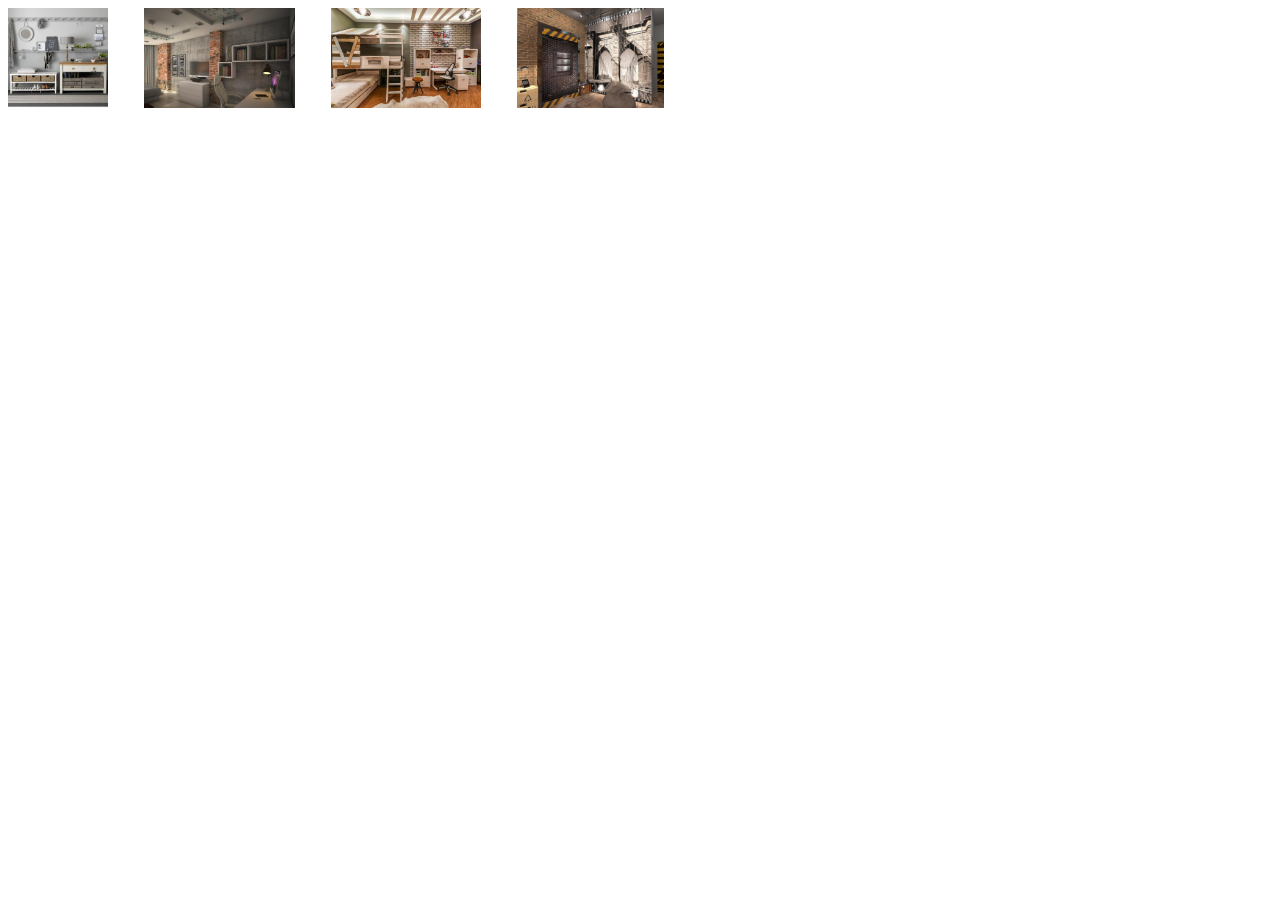
==== JS-course/6/index.html @ 77a0d9a6 "lesson 6 hw init" ====
<!DOCTYPE html>
<html lang="en">

<head>
    <meta charset="UTF-8">
    <title>Document</title>
</head>

<body>
    <script defer src="assets/js/js-lesson-6.1.js"></script>
    <link rel="stylesheet" href="assets/styles/style-6.1.css">
    <div class="picture--big"></div>
    <div class="slieder">
        <div class="picture--small"><img src="assets/img/small/small-1.jpg" alt=""></div>
        <div class="picture--small"><img src="assets/img/small/small-2.jpg" alt=""></div>
        <div class="picture--small"><img src="assets/img/small/small-3.jpg" alt=""></div>
        <div class="picture--small"><img src="assets/img/small/small-4.jpg" alt=""></div>
    </div>
</body>

</html>
---- JS-course/6/assets/styles/style-6.1.css ----
.picture--small {
    display: inline-block;
}

.picture--small img {
    height: 100px;
}


.picture--small + .picture--small {
    margin-left: 2rem;
}
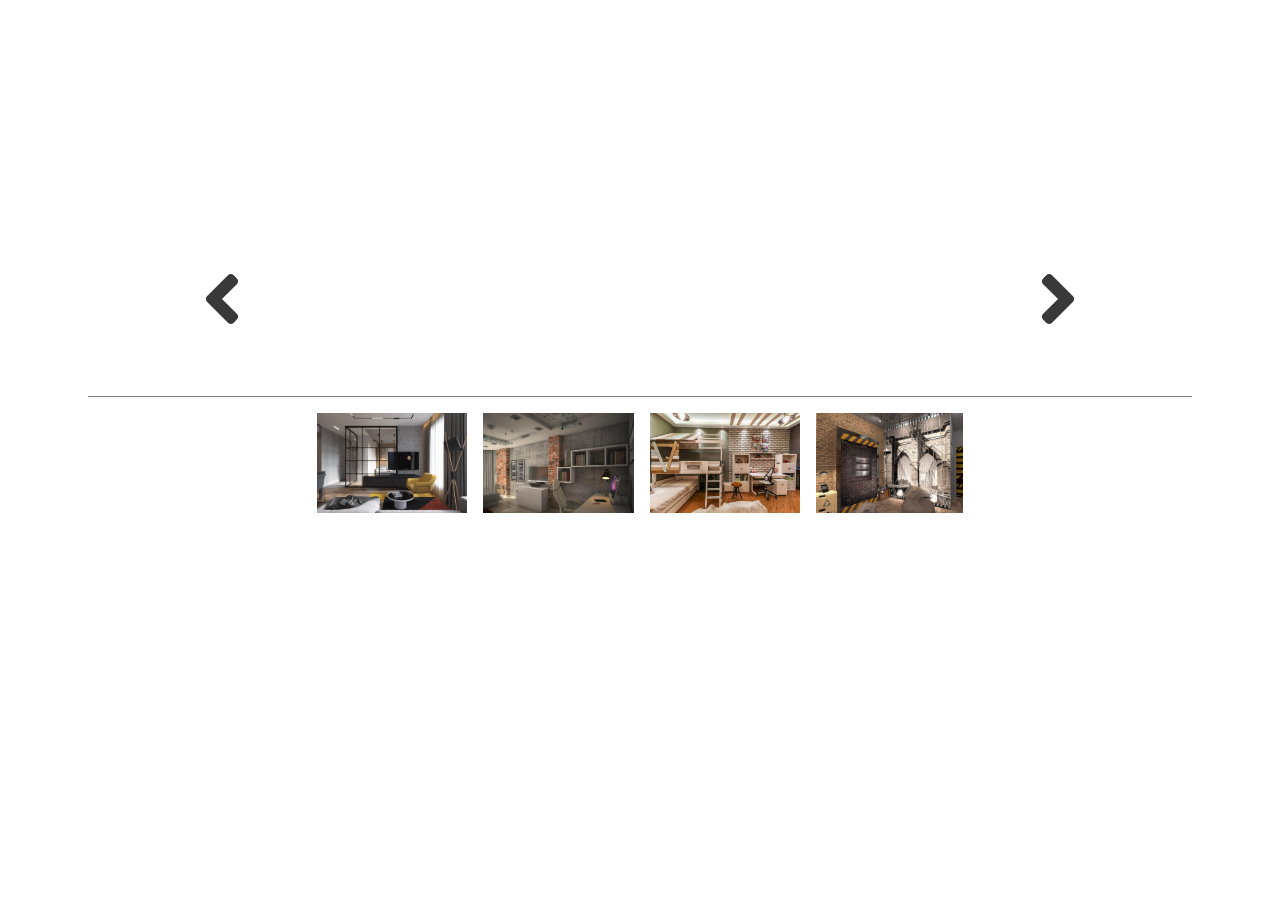
==== commit 4e11e025: "1 + 3 task" ====
--- a/JS-course/6/index.html
+++ b/JS-course/6/index.html
@@ -7,14 +7,28 @@
 </head>
 
 <body>
+    <svg style="display: none">
+        <g>
+            <symbol id="angleL" viewBox="0 0 256 512">
+                <path d="M31.7 239l136-136c9.4-9.4 24.6-9.4 33.9 0l22.6 22.6c9.4 9.4 9.4 24.6 0 33.9L127.9 256l96.4 96.4c9.4 9.4 9.4 24.6 0 33.9L201.7 409c-9.4 9.4-24.6 9.4-33.9 0l-136-136c-9.5-9.4-9.5-24.6-.1-34z"></path>
+            </symbol>
+        </g>
+    </svg>
     <script defer src="assets/js/js-lesson-6.1.js"></script>
     <link rel="stylesheet" href="assets/styles/style-6.1.css">
-    <div class="picture--big"></div>
-    <div class="slieder">
-        <div class="picture--small"><img src="assets/img/small/small-1.jpg" alt=""></div>
-        <div class="picture--small"><img src="assets/img/small/small-2.jpg" alt=""></div>
-        <div class="picture--small"><img src="assets/img/small/small-3.jpg" alt=""></div>
-        <div class="picture--small"><img src="assets/img/small/small-4.jpg" alt=""></div>
+    <div class="galery-wrapper">
+        <svg class="angle angle--left">
+            <use xlink:href="#angleL"></use>
+        </svg>
+        <svg class="angle angle--right">
+            <use xlink:href="#angleL"></use>
+        </svg>
+
+        <div class="main-photo">
+        </div>
+
+        <div class="slider">
+        </div>
     </div>
 </body>
 
--- a/JS-course/6/assets/styles/style-6.1.css
+++ b/JS-course/6/assets/styles/style-6.1.css
@@ -1,12 +1,67 @@
+.galery-wrapper {
+    margin: 3rem;
+    padding: 2rem;
+    position: relative;
+
+    text-align: center;
+}
+
+.main-photo {
+    height: 300px;
+}
+
+.picture--big {
+    max-height: 300px;
+    max-width: 600px;
+}
+
+.angle {
+    display: block;
+    height: 5rem;
+    margin: auto;
+    padding: 1rem;
+
+    position: absolute;
+    top: 0;
+    bottom: 0;
+    z-index: 2;
+
+    fill: #393939;
+
+    transition: all .2s linear;
+}
+
+.angle:hover {
+    fill: #8b8b8b;
+}
+
+.angle--left {
+    left: 0;
+}
+
+.angle--right {
+    right: 0;
+    transform: rotate(180deg);
+}
+
+.slider {
+    margin-top: 1rem;
+    padding-top: 1rem;
+    border-top: 1px solid grey;
+
+    text-align: center;
+}
+
 .picture--small {
     display: inline-block;
+    height: 100px;
+
 }
 
-.picture--small img {
-    height: 100px;
+.picture--small + .picture--small {
+    margin-left: 1rem;
 }
 
-
-.picture--small + .picture--small {
-    margin-left: 2rem;
+.hovered {
+    box-shadow: 0 0 1rem #393939;
 }
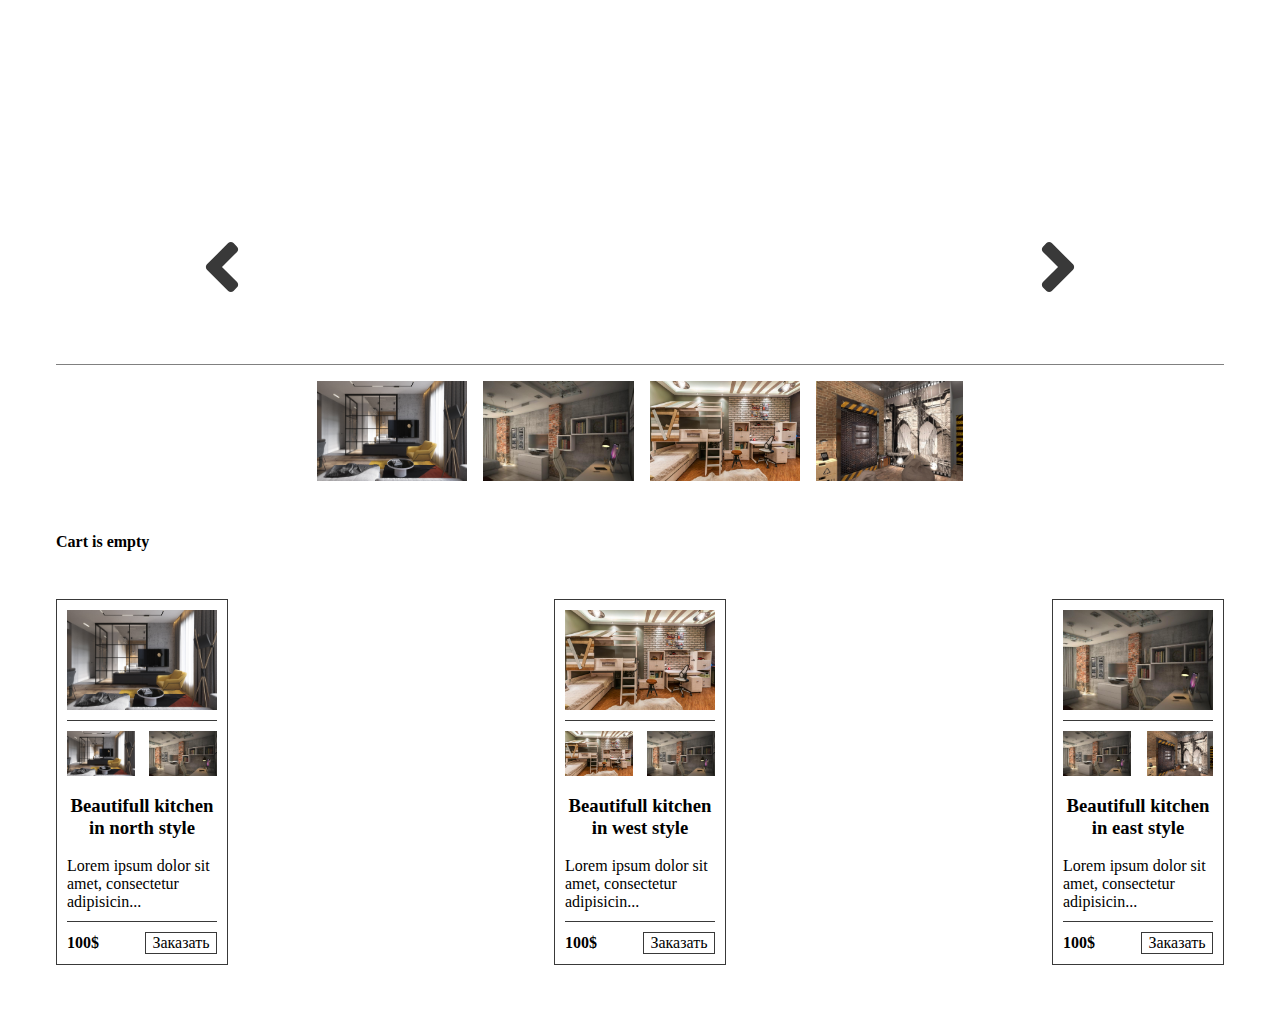
==== commit 84e4ca33: "3/3" ====
--- a/JS-course/6/index.html
+++ b/JS-course/6/index.html
@@ -4,6 +4,13 @@
 <head>
     <meta charset="UTF-8">
     <title>Document</title>
+
+    <link rel="stylesheet" href="assets/styles/style-6.1.css">
+    <script defer src="assets/js/js-lesson-6.1.js"></script>
+
+    <link rel="stylesheet" href="assets/styles/style-6.2.css">
+    <script defer src="assets/js/js-lesson-6.2.js"></script>
+
 </head>
 
 <body>
@@ -14,8 +21,7 @@
             </symbol>
         </g>
     </svg>
-    <script defer src="assets/js/js-lesson-6.1.js"></script>
-    <link rel="stylesheet" href="assets/styles/style-6.1.css">
+
     <div class="galery-wrapper">
         <svg class="angle angle--left">
             <use xlink:href="#angleL"></use>
@@ -30,6 +36,11 @@
         <div class="slider">
         </div>
     </div>
+
+    <div class="cart-wrapper">
+    </div>
+    <div class="offers">
+    </div>
 </body>
 
 </html>
--- a/JS-course/6/assets/styles/style-6.1.css
+++ b/JS-course/6/assets/styles/style-6.1.css
@@ -1,6 +1,5 @@
 .galery-wrapper {
     margin: 3rem;
-    padding: 2rem;
     position: relative;
 
     text-align: center;
--- a/JS-course/6/assets/styles/style-6.2.css
+++ b/JS-course/6/assets/styles/style-6.2.css
@@ -0,0 +1,112 @@
+.cart-wrapper {
+    margin: 3rem;
+}
+
+.cart-wrapper .position-item {
+    display: flex;
+    justify-content: space-between;
+}
+
+.cart-wrapper .position-item + .position-item {
+    margin-top: 10px;
+}
+
+.position-name {
+    width: 300px;
+}
+
+.position-price,
+.position-quantity {
+    width: 100px;
+}
+
+.position-sub-total {
+    width: 150px;
+}
+
+.total-price {
+    margin-top: 15px;
+
+    font-size: 1.2em;
+}
+
+.offers {
+    margin: 3rem;
+
+    display: flex;
+    justify-content: space-between;
+    align-items: flex-start;
+}
+
+.offer-wrapper {
+    width: 150px;
+
+    border: 1px solid #393939;
+
+    padding: 10px;
+    overflow: hidden;
+}
+
+.offer-wrapper .main-photo {
+    width: 150px;
+    height: 100px;
+    overflow: hidden;
+    display: block;
+
+    margin: 0 auto;
+}
+
+.offer-wrapper .photo-gallery {
+    margin-top: 10px;
+    padding-top: 10px;
+
+    display: flex;
+    justify-content: space-between;
+    align-items: center;
+
+    border-top: 1px solid #393939;
+}
+
+.offer-wrapper .photo-gallery-item {
+    height: 45px;
+}
+
+h3 {
+    text-align: center;
+}
+
+.offer-wrapper .shrt-description {
+    margin-bottom: 10px;
+}
+
+.offer-wrapper .offer-end {
+    padding-top: 10px;
+
+    display: flex;
+    justify-content: space-between;
+    align-items: center;
+
+    border-top: 1px solid #393939;
+
+}
+
+.offer-wrapper .price {
+    margin: 0;
+}
+
+.offer-wrapper .buy-botton {
+    line-height: 20px;
+    width: 70px;
+    display: block;
+
+    text-align: center;
+    cursor: pointer;
+
+    border: 1px solid #393939;
+
+    transition: all .2s linear;
+}
+
+.offer-wrapper .buy-botton:hover {
+    background-color: #d3d3d3;
+}
